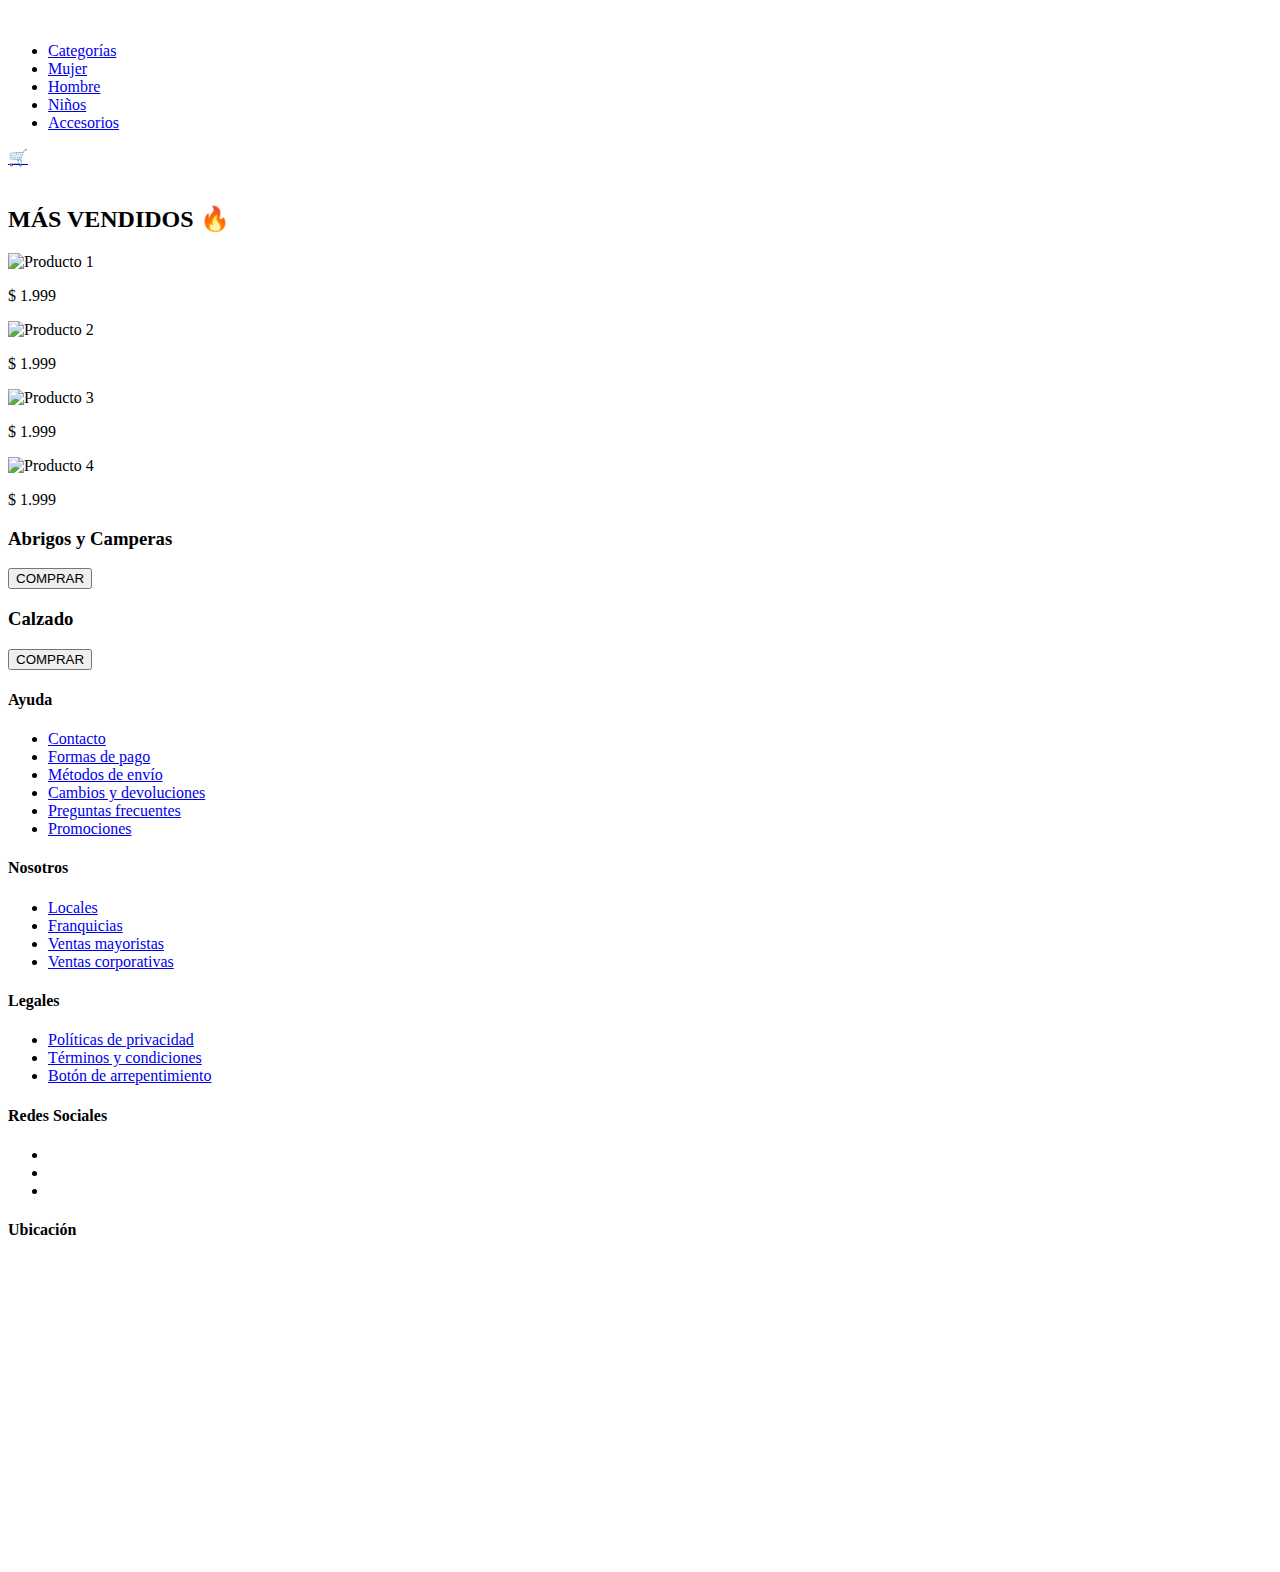
==== index.html @ 07c4fb66 "added link to contact page" ====
<!DOCTYPE html>
<html lang="es">
<head>
    <meta charset="UTF-8">
    <meta name="viewport" content="width=device-width, initial-scale=1.0">
    <title>Itulugar</title>
    <!-- css.gg -->
<link href="https://css.gg/css" rel="stylesheet" />
<link rel="stylesheet" href="https://cdnjs.cloudflare.com/ajax/libs/font-awesome/5.15.3/css/all.min.css" integrity="sha512-iBBXm8fW90+nuLcSKlbmrPcLa0OT92xO1BIsZ+ywDWZCvqsWgccV3gFoRBv0z+8dLJgyAHIhR35VZc2oM/gI1w==" crossorigin="anonymous" />
</head>
<body>
    <header>
        <div class="navbar">
            <div class="logo">
                <a href="index.html"><img src="png/logo2.png" alt=""></a>
            </div>
            <nav>
                <ul class="nav-links">
                    <li><a href="#">Categorías</a></li>
                    <li><a href="#">Mujer</a></li>
                    <li><a href="#">Hombre</a></li>
                    <li><a href="#">Niños</a></li>
                    <li><a href="#">Accesorios</a></li>
                </ul>
            </nav>
            <div class="cart-icon">
                <a href="#">🛒</a>
            </div>
        </div>
    </header>
    <main>
        <section class="hero">
            <img src="img/splash.jpg" alt="" style="width: 60%;">
        </section>
        <section class="best-sellers">
            <h2>MÁS VENDIDOS 🔥</h2>
            <div class="product-list">
                <div class="product-item">
                    <img src="img/product-1.jpg" alt="Producto 1">
                    <p>$ 1.999</p>
                </div>
                <div class="product-item">
                    <img src="img/product-2.jpg" alt="Producto 2">
                    <p>$ 1.999</p>
                </div>
                <div class="product-item">
                    <img src="img/product-3.jpg" alt="Producto 3">
                    <p>$ 1.999</p>
                </div>
                <div class="product-item">
                    <img src="img/product-4.jpg" alt="Producto 4">
                    <p>$ 1.999</p>
                </div>
            </div>
        </section>
        <section class="categories">
            <div class="category">
                <h3>Abrigos y Camperas</h3>
                <button>COMPRAR</button>
            </div>
            <div class="category">
                <h3>Calzado</h3>
                <button>COMPRAR</button>
            </div>
        </section>
    </main>
    <footer>
        <div class="footer-section">
            <h4>Ayuda</h4>
            <ul>
                <li><a href="contact.html">Contacto</a></li>
                <li><a href="#">Formas de pago</a></li>
                <li><a href="#">Métodos de envío</a></li>
                <li><a href="#">Cambios y devoluciones</a></li>
                <li><a href="#">Preguntas frecuentes</a></li>
                <li><a href="#">Promociones</a></li>
            </ul>
        </div>
        <div class="footer-section">
            <h4>Nosotros</h4>
            <ul>
                <li><a href="#">Locales</a></li>
                <li><a href="#">Franquicias</a></li>
                <li><a href="#">Ventas mayoristas</a></li>
                <li><a href="#">Ventas corporativas</a></li>
            </ul>
        </div>
        <div class="footer-section">
            <h4>Legales</h4>
            <ul>
                <li><a href="#">Políticas de privacidad</a></li>
                <li><a href="#">Términos y condiciones</a></li>
                <li><a href="#">Botón de arrepentimiento</a></li>
            </ul>
        </div>
        <div class="footer-section">
            <h4>Redes Sociales</h4>
            <ul class="social-media">
                <li><a href="#"><i class="gg-facebook"></i></a></li>
                <li><a href="#"><i class="gg-instagram"></i></a></li>
                <li><a href="#"><i class="fab fa-tiktok fa-2x"></i></a></li>
            </ul>
        </div>
        <div class="footer-section">
            <h4>Ubicación</h4>
            <iframe src="https://www.google.com/maps/embed?pb=!1m18!1m12!1m3!1d3299.783145172027!2d-58.92995112340759!3d-34.20301673644873!2m3!1f0!2f0!3f0!3m2!1i1024!2i768!4f13.1!3m3!1m2!1s0x95bb710a6885696b%3A0xd442e72b5be4cc8e!2sItulugar!5e0!3m2!1ses-419!2sar!4v1716856259147!5m2!1ses-419!2sar" width="400" height="300" style="border:0;" allowfullscreen="" loading="lazy" referrerpolicy="no-referrer-when-downgrade"></iframe>
        </div>
    </footer>
</body>
</html>
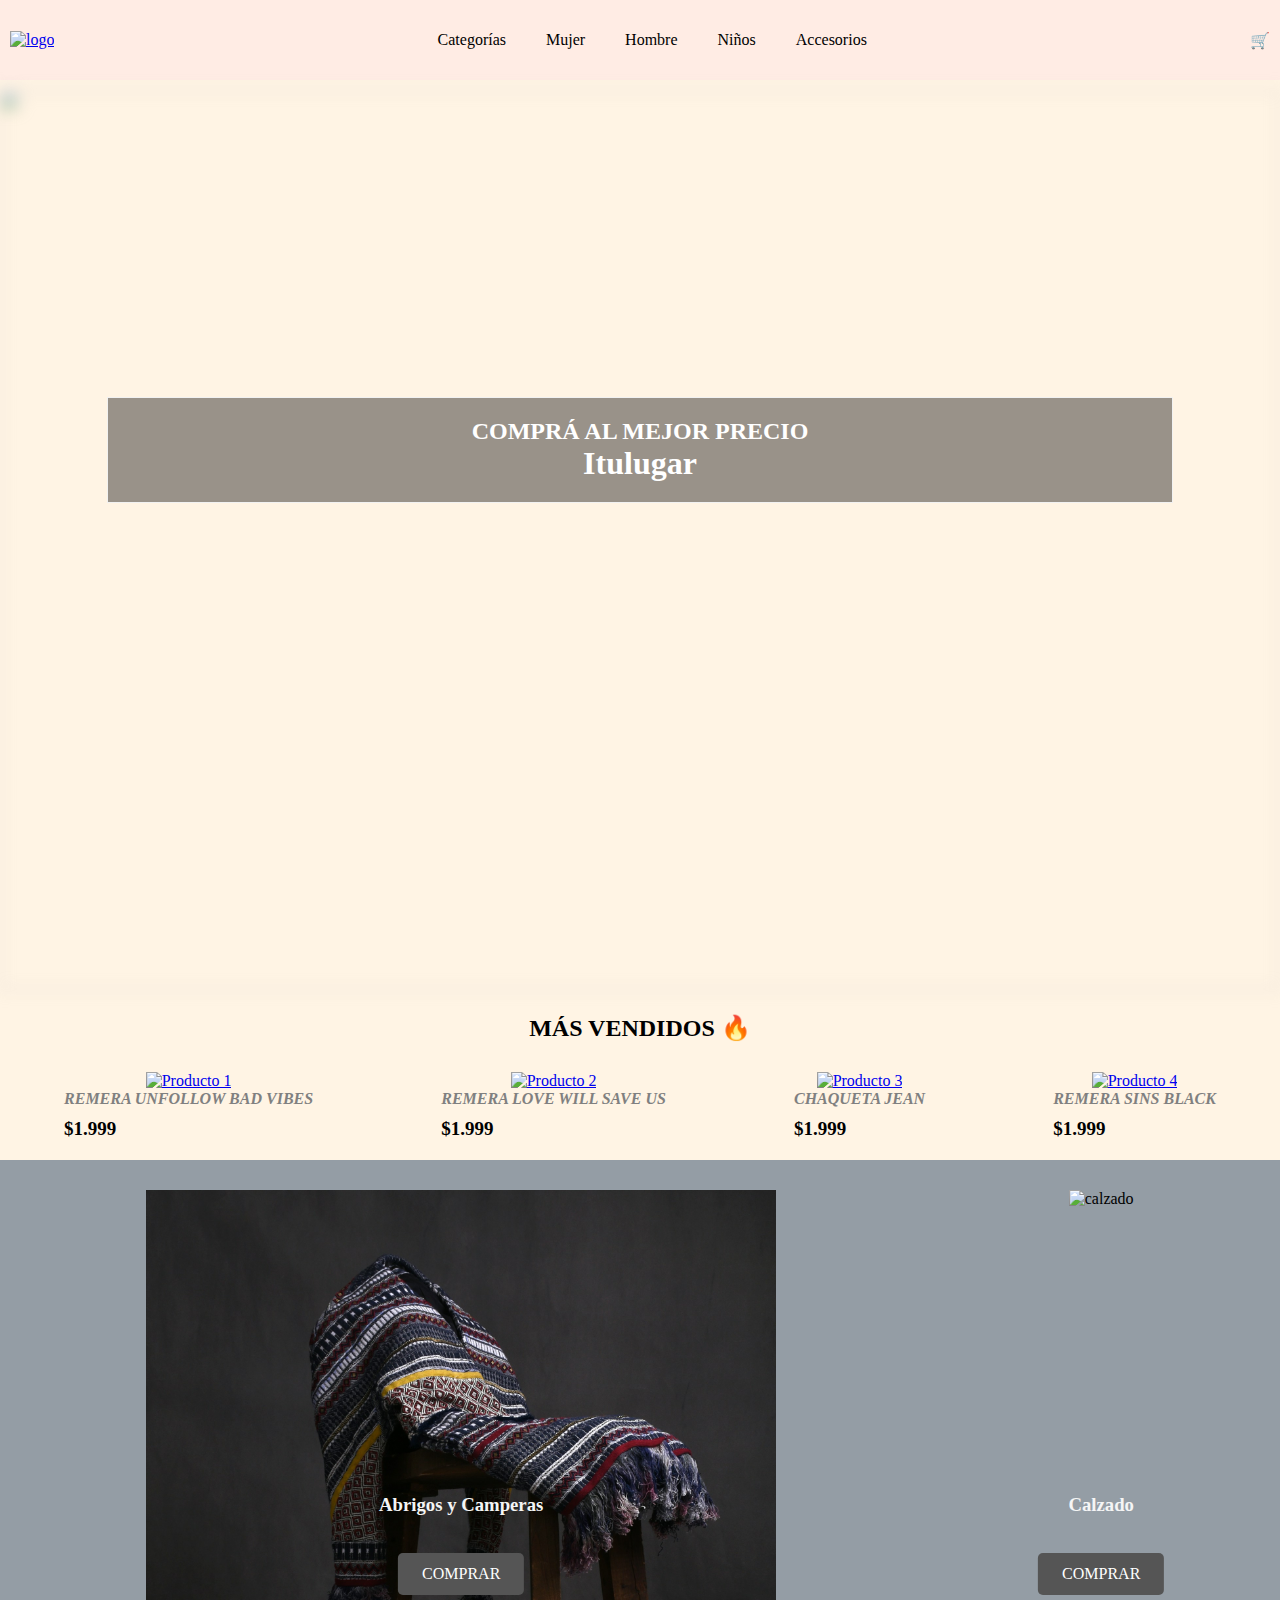
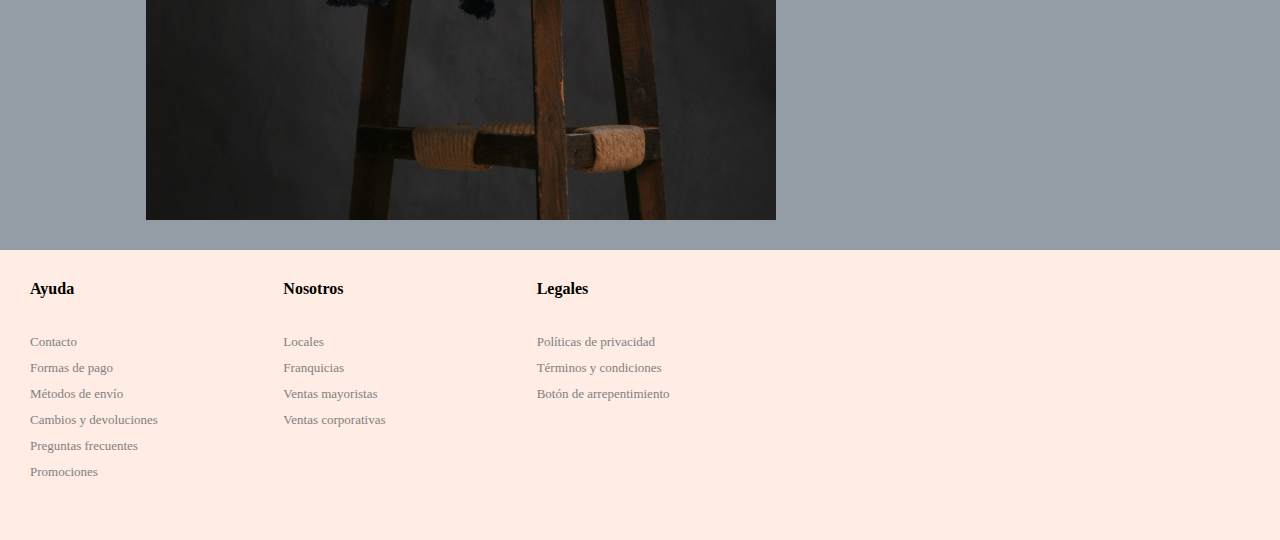
==== commit ee28c93a: "añadiendo hoovers a la pagina principal y cambios de imagenes y fonts en la seccion main" ====
--- a/index.html
+++ b/index.html
@@ -1,18 +1,20 @@
 <!DOCTYPE html>
 <html lang="es">
+
 <head>
     <meta charset="UTF-8">
     <meta name="viewport" content="width=device-width, initial-scale=1.0">
     <title>Itulugar</title>
-    <!-- css.gg -->
-<link href="https://css.gg/css" rel="stylesheet" />
-<link rel="stylesheet" href="https://cdnjs.cloudflare.com/ajax/libs/font-awesome/5.15.3/css/all.min.css" integrity="sha512-iBBXm8fW90+nuLcSKlbmrPcLa0OT92xO1BIsZ+ywDWZCvqsWgccV3gFoRBv0z+8dLJgyAHIhR35VZc2oM/gI1w==" crossorigin="anonymous" />
+    <link rel="stylesheet" href="styles.css">
+    <link href="https://css.gg/css" rel="stylesheet" />
+    <script src="https://kit.fontawesome.com/c2525ad21a.js" crossorigin="anonymous"></script>
 </head>
+
 <body>
     <header>
         <div class="navbar">
             <div class="logo">
-                <a href="index.html"><img src="png/logo2.png" alt=""></a>
+                <a href="index.html"><img src="png/logo2.png" alt="logo"></a>
             </div>
             <nav>
                 <ul class="nav-links">
@@ -30,35 +32,53 @@
     </header>
     <main>
         <section class="hero">
-            <img src="img/splash.jpg" alt="" style="width: 60%;">
+            <img src="img/splash.jpg" alt="">
         </section>
+        <div class="bg-text">
+            <h2>COMPRÁ AL MEJOR PRECIO</h2>
+            <h1>Itulugar</h1>
+        </div>
         <section class="best-sellers">
             <h2>MÁS VENDIDOS 🔥</h2>
             <div class="product-list">
                 <div class="product-item">
+                    <a href="#">
                     <img src="img/product-1.jpg" alt="Producto 1">
-                    <p>$ 1.999</p>
+                    </a>
+                    <h4>REMERA UNFOLLOW BAD VIBES</h4>
+                    <p>$1.999</p>
                 </div>
                 <div class="product-item">
+                    <a href="#">
                     <img src="img/product-2.jpg" alt="Producto 2">
-                    <p>$ 1.999</p>
+                    </a>
+                    <h4>REMERA LOVE WILL SAVE US</h4>
+                    <p>$1.999</p>
                 </div>
                 <div class="product-item">
+                    <a href="#">
                     <img src="img/product-3.jpg" alt="Producto 3">
-                    <p>$ 1.999</p>
+                    </a>
+                    <h4>CHAQUETA JEAN</h4>
+                    <p>$1.999</p>
                 </div>
                 <div class="product-item">
-                    <img src="img/product-4.jpg" alt="Producto 4">
-                    <p>$ 1.999</p>
+                    <a href="#">
+                    <img src="img/product-4.jpg" alt="Producto 4">    
+                    </a>
+                    <h4>REMERA SINS BLACK</h4>
+                    <p>$1.999</p>
                 </div>
             </div>
         </section>
         <section class="categories">
             <div class="category">
+                <img src="img/abrigo.jpg" alt="abrigos">
                 <h3>Abrigos y Camperas</h3>
                 <button>COMPRAR</button>
             </div>
             <div class="category">
+                <img src="img/calzado.jpg" alt="calzado">
                 <h3>Calzado</h3>
                 <button>COMPRAR</button>
             </div>
@@ -93,18 +113,17 @@
                 <li><a href="#">Botón de arrepentimiento</a></li>
             </ul>
         </div>
-        <div class="footer-section">
-            <h4>Redes Sociales</h4>
+        <div class="footer-section-media">
             <ul class="social-media">
-                <li><a href="#"><i class="gg-facebook"></i></a></li>
-                <li><a href="#"><i class="gg-instagram"></i></a></li>
-                <li><a href="#"><i class="fab fa-tiktok fa-2x"></i></a></li>
+                <li><a href="#"><i class="fa-brands fa-facebook fa-4x"></i></a></li>
+                <li><a href="#"><i class="fa-brands fa-instagram fa-4x"></i></a></li>
+                <li><a href="#"><i class="fab fa-tiktok fa-4x"></i></a></li>
             </ul>
         </div>
-        <div class="footer-section">
-            <h4>Ubicación</h4>
-            <iframe src="https://www.google.com/maps/embed?pb=!1m18!1m12!1m3!1d3299.783145172027!2d-58.92995112340759!3d-34.20301673644873!2m3!1f0!2f0!3f0!3m2!1i1024!2i768!4f13.1!3m3!1m2!1s0x95bb710a6885696b%3A0xd442e72b5be4cc8e!2sItulugar!5e0!3m2!1ses-419!2sar!4v1716856259147!5m2!1ses-419!2sar" width="400" height="300" style="border:0;" allowfullscreen="" loading="lazy" referrerpolicy="no-referrer-when-downgrade"></iframe>
+        <div class="footer-section-map">
+            <iframe src="https://www.google.com/maps/embed?pb=!1m14!1m8!1m3!1d13199.131913118772!2d-58.927376!3d-34.203021!3m2!1i1024!2i768!4f13.1!3m3!1m2!1s0x95bb710a6885696b%3A0xd442e72b5be4cc8e!2sItulugar!5e0!3m2!1ses-419!2sar!4v1718672262705!5m2!1ses-419!2sar" width="400" height="300" style="border:0;" allowfullscreen="" loading="lazy" referrerpolicy="no-referrer-when-downgrade"></iframe>
         </div>
     </footer>
 </body>
-</html>
+
+</html>--- a/styles.css
+++ b/styles.css
@@ -0,0 +1,212 @@
+*{
+    padding: 0;
+    margin: 0;
+    font-family: tahoma;
+    }
+/*header*/
+header{
+    background-color: #FFECE4;
+    display: flex;
+    width: 100%;
+}
+.logo{
+    text-align: center;
+    justify-content: center;
+    display: flex;
+}
+.logo a img{
+    height: 70px;
+}
+.navbar{
+    display: flex;
+    justify-content: space-between;
+    align-items: center;
+    height: 80px;
+    width: 100%;
+    padding-left: 10px;
+    padding-right: 10px;
+}
+.nav-links{
+    display: flex;
+    list-style: none;
+}
+.nav-links li{
+    padding: 20px
+}
+.nav-links a{
+    text-decoration: none;
+    color: black;
+}
+.nav-links a:hover{
+    color: purple
+}
+.cart-icon a{
+    text-decoration: none
+}
+.cart-icon a:hover{
+    font-size: large;
+}
+/*header*/
+/*main*/
+main{
+    background-color: #FFF4E4;
+}
+.hero{
+    text-align: center;
+    filter: blur(8px);
+}
+.hero img{
+    width: 100%;
+    padding-top: 10px;
+    height: 100vh;
+}
+.bg-text {
+    background-color: rgb(0,0,0);
+    background-color: rgba(0,0,0, 0.4);
+    color: white;
+    font-weight: bold;
+    border: 1px solid #f1f1f1;
+    position: absolute;
+    top: 50%;
+    left: 50%;
+    transform: translate(-50%, -50%);
+    z-index: 2;
+    width: 80%;
+    padding: 20px;
+    text-align: center;
+}
+.bg-text :hover{
+    cursor: default;
+}
+.best-sellers{
+    padding-top: 20px;
+    padding-bottom: 20px;
+    text-align: center;
+    background-color: #FFF4E4;
+}
+.best-sellers h2{
+    margin-bottom: 30px;
+}
+.best-sellers img{
+    max-width: 100%;
+    height: 500px;
+}
+.best-sellers img:hover{
+    filter: drop-shadow(3px 3px 5px black);
+}
+.product-list{
+    display: flex;
+    justify-content: space-between;
+    align-items: center;
+}
+.product-item{
+    margin: auto
+}
+.product-item h4{
+    padding-bottom: 10px;
+    font-style: italic;
+    text-align: start;
+    color: grey;
+}
+.product-item p{
+    font-weight: bolder;
+    text-align: start;
+    font-size: 19px;
+}
+.categories{
+    background-color: #949DA5;
+    display: flex;
+    justify-content: space-around;
+    margin: auto;
+}
+.categories img{
+    height: 70vh;
+    padding: 30px;
+}
+.category{
+    color: black;
+    text-align: center;
+    align-items: center;
+    position: relative;
+    display: flex;
+}
+.category h3{
+    color: whitesmoke;
+    position: absolute;
+    top: 50%;
+    left: 50%;
+    transform: translate(-50%, -50%);
+}
+.category button{
+    position: absolute;
+    top: 60%;
+    left: 50%;
+    transform: translate(-50%, -50%);
+    -ms-transform: translate(-50%, -50%);
+    background-color: #555;
+    color: white;
+    font-size: 16px;
+    padding: 12px 24px;
+    border: none;
+    cursor: pointer;
+    border-radius: 5px;
+    text-align: center;
+}
+.category button:hover{
+    font-size: large;
+}
+/*main*/
+/*footer*/
+footer{
+    display: flex;
+    justify-content: space-around;
+    flex-wrap: wrap;
+    background-color: #FFECE4;
+    padding: 20px;
+    height: 250px;
+}
+footer a{
+    color: grey;
+    text-decoration: none;
+    font-size: small;
+}
+footer li{
+    list-style-type: none;
+}
+footer li i{
+    padding: 10px
+}
+.footer-section{
+    flex: 1;
+    min-width: 200px;
+    margin: 10px;
+}
+.footer-section h4{
+    margin-bottom: 30px;
+}
+.footer-section ul{
+    line-height: 25px;
+}
+.footer-section ul li a:hover{
+text-decoration: underline;
+}
+.footer-section-media{
+    text-align: center;
+    align-content: center;
+    padding: 10px;
+}
+.footer-section-media a{
+    color: black;
+}
+.footer-section-media a:hover{
+    font-size: medium;
+}
+.social-media{
+    display: flex;
+}
+.footer-section-map{
+    height: 100%;
+}
+iframe{
+    height: 100%;
+}
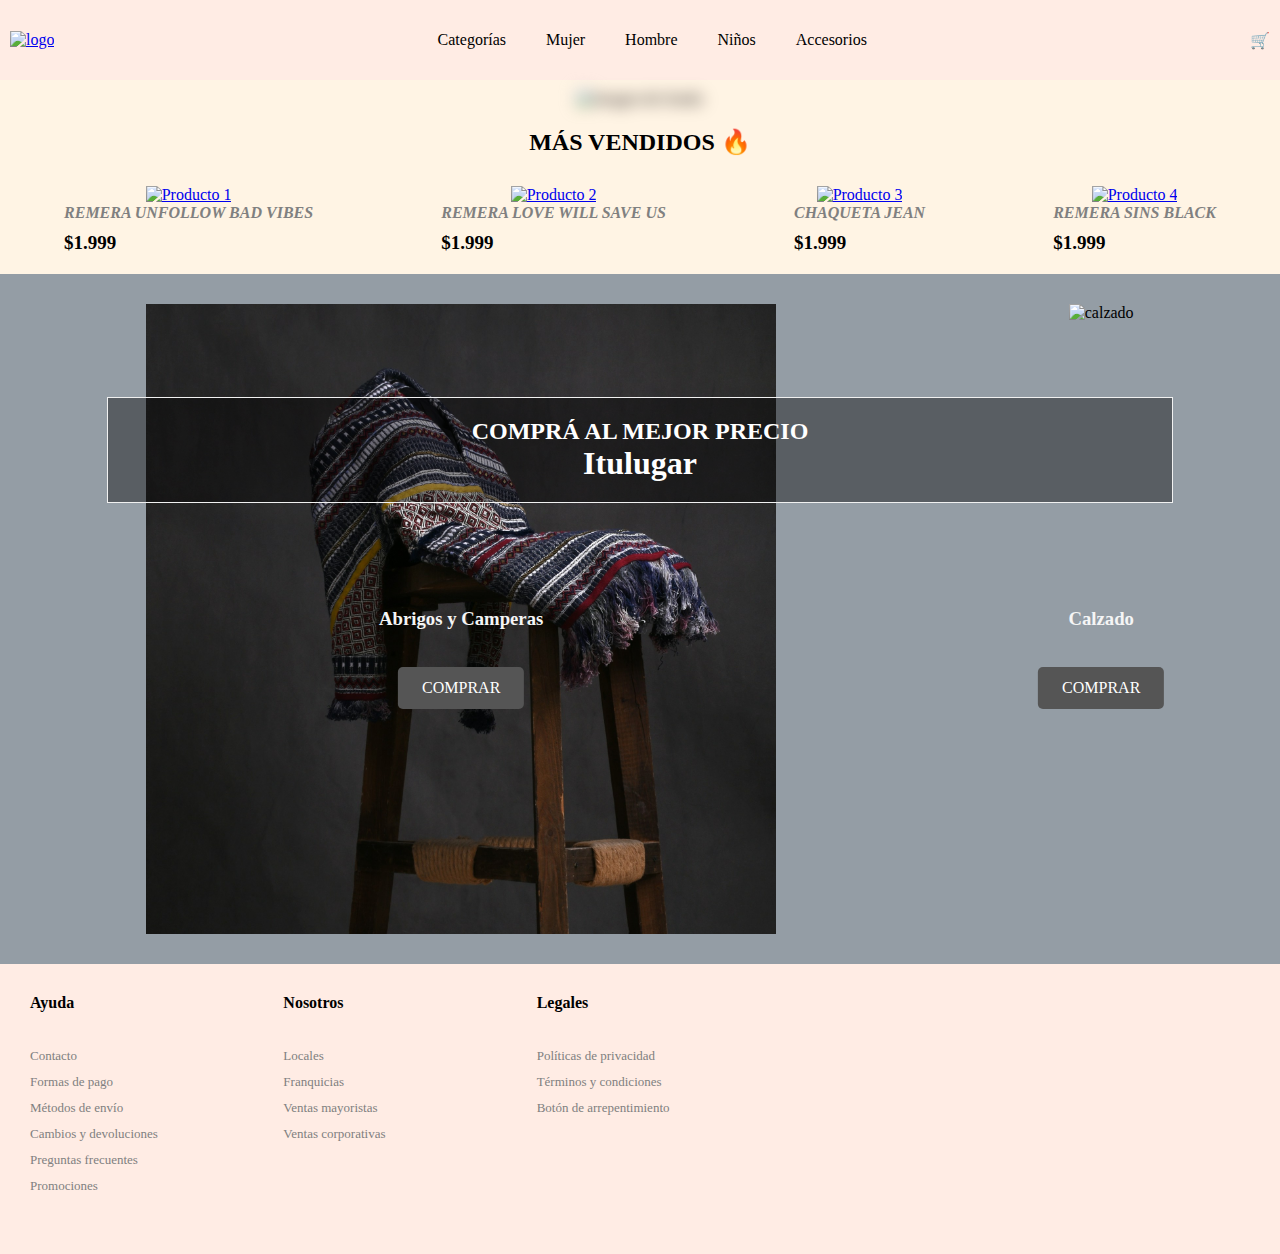
==== commit 8c62bd2b: "Añadi algunos meta, logo en encabezado y links a las redes sociales" ====
--- a/index.html
+++ b/index.html
@@ -4,9 +4,12 @@
 <head>
     <meta charset="UTF-8">
     <meta name="viewport" content="width=device-width, initial-scale=1.0">
+    <meta name="author" content="Rodrigo Mendez">
+    <meta name="keywords" content="tienda, ropa, itulugar, Campana">
+    <meta name="description" content="Tienda de ropa en Campana">
     <title>Itulugar</title>
     <link rel="stylesheet" href="styles.css">
-    <link href="https://css.gg/css" rel="stylesheet" />
+    <link rel="icon" type="logo" href="png/logo2.png">
     <script src="https://kit.fontawesome.com/c2525ad21a.js" crossorigin="anonymous"></script>
 </head>
 
@@ -32,7 +35,7 @@
     </header>
     <main>
         <section class="hero">
-            <img src="img/splash.jpg" alt="">
+            <img src="img/splash.jpg" alt="imagen-de-fondo">
         </section>
         <div class="bg-text">
             <h2>COMPRÁ AL MEJOR PRECIO</h2>
@@ -115,9 +118,9 @@
         </div>
         <div class="footer-section-media">
             <ul class="social-media">
-                <li><a href="#"><i class="fa-brands fa-facebook fa-4x"></i></a></li>
-                <li><a href="#"><i class="fa-brands fa-instagram fa-4x"></i></a></li>
-                <li><a href="#"><i class="fab fa-tiktok fa-4x"></i></a></li>
+                <li><a href="https://www.facebook.com/itu.lugar" target="_blank"><i class="fa-brands fa-facebook fa-4x"></i></a></li>
+                <li><a href="https://www.instagram.com/_itulugar_/" target="blank"><i class="fa-brands fa-instagram fa-4x"></i></a></li>
+                <li><a href="https://www.tiktok.com/@itu.lugar" target="_blank"><i class="fab fa-tiktok fa-4x"></i></a></li>
             </ul>
         </div>
         <div class="footer-section-map">
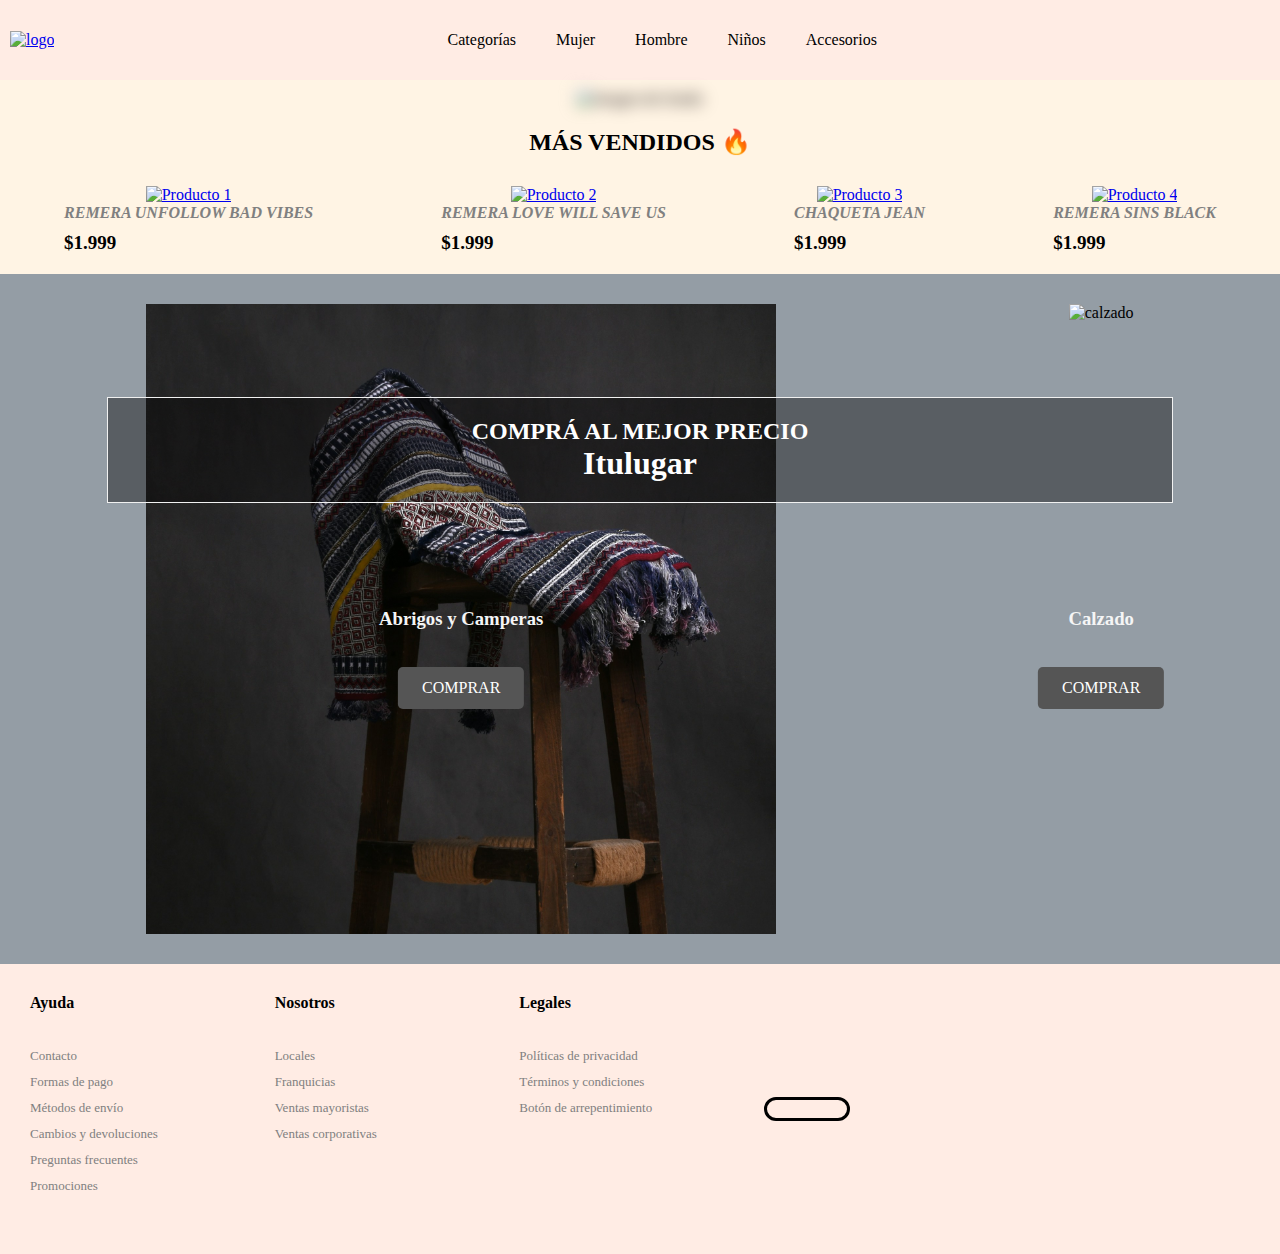
==== commit c0117667: "change cart.icon - wpp link added" ====
--- a/index.html
+++ b/index.html
@@ -29,7 +29,7 @@
                 </ul>
             </nav>
             <div class="cart-icon">
-                <a href="#">🛒</a>
+                <a href="#"><i class="fa-solid fa-cart-shopping"></i></a>
             </div>
         </div>
     </header>
@@ -118,6 +118,7 @@
         </div>
         <div class="footer-section-media">
             <ul class="social-media">
+                <li><a href="https://wa.me/543489596737" target="_blank"><i class="fa-brands fa-whatsapp fa-4x"></i></a></li>
                 <li><a href="https://www.facebook.com/itu.lugar" target="_blank"><i class="fa-brands fa-facebook fa-4x"></i></a></li>
                 <li><a href="https://www.instagram.com/_itulugar_/" target="blank"><i class="fa-brands fa-instagram fa-4x"></i></a></li>
                 <li><a href="https://www.tiktok.com/@itu.lugar" target="_blank"><i class="fab fa-tiktok fa-4x"></i></a></li>
--- a/styles.css
+++ b/styles.css
@@ -40,11 +40,16 @@
 .nav-links a:hover{
     color: purple
 }
+.cart-icon{
+    font-size: x-large;
+}
 .cart-icon a{
-    text-decoration: none
+    text-decoration: none;
+    color: black;
 }
 .cart-icon a:hover{
-    font-size: large;
+    filter: drop-shadow(1px 1px 3px);
+    color: #555;
 }
 /*header*/
 /*main*/
@@ -98,6 +103,7 @@
     display: flex;
     justify-content: space-between;
     align-items: center;
+    flex-wrap: wrap;
 }
 .product-item{
     margin: auto
@@ -118,6 +124,7 @@
     display: flex;
     justify-content: space-around;
     margin: auto;
+    flex-wrap: wrap;
 }
 .categories img{
     height: 70vh;
@@ -160,7 +167,6 @@
 footer{
     display: flex;
     justify-content: space-around;
-    flex-wrap: wrap;
     background-color: #FFECE4;
     padding: 20px;
     height: 250px;
@@ -199,10 +205,13 @@
     color: black;
 }
 .footer-section-media a:hover{
-    font-size: medium;
+    filter: drop-shadow(1px 1px 3px);
+    color: grey;
 }
 .social-media{
     display: flex;
+    border: black 3px solid;
+    border-radius: 20px;
 }
 .footer-section-map{
     height: 100%;
@@ -210,3 +219,49 @@
 iframe{
     height: 100%;
 }
+/*contact css*/
+h1#contact{
+    padding-top: 30px;
+    text-align: center;
+}
+form{
+    align-items: center;
+    display: flex;
+    flex-direction: column;
+}
+.form-container h1{
+    text-align: center;
+}
+input{
+    width: 50%;
+    padding: 12px; 
+    border: 1px solid #ccc; 
+    border-radius: 4px; 
+    box-sizing: border-box;
+    margin-top: 6px; 
+    margin-bottom: 16px;
+}
+textarea{
+    width: 50%;
+    min-height: 200px;
+    resize: none; 
+}
+.message{
+    padding-bottom: 12px;
+}
+button[type=submit]{
+    background-color: #949DA5;
+    color: white;
+    padding: 12px 20px;
+    border: none;
+    border-radius: 4px;
+    cursor: pointer;
+    margin-top: 10px;
+    width: 80px;    
+}
+button[type=submit]:hover {
+    background-color: purple;
+}
+.form-container{
+    padding: 30px;
+}
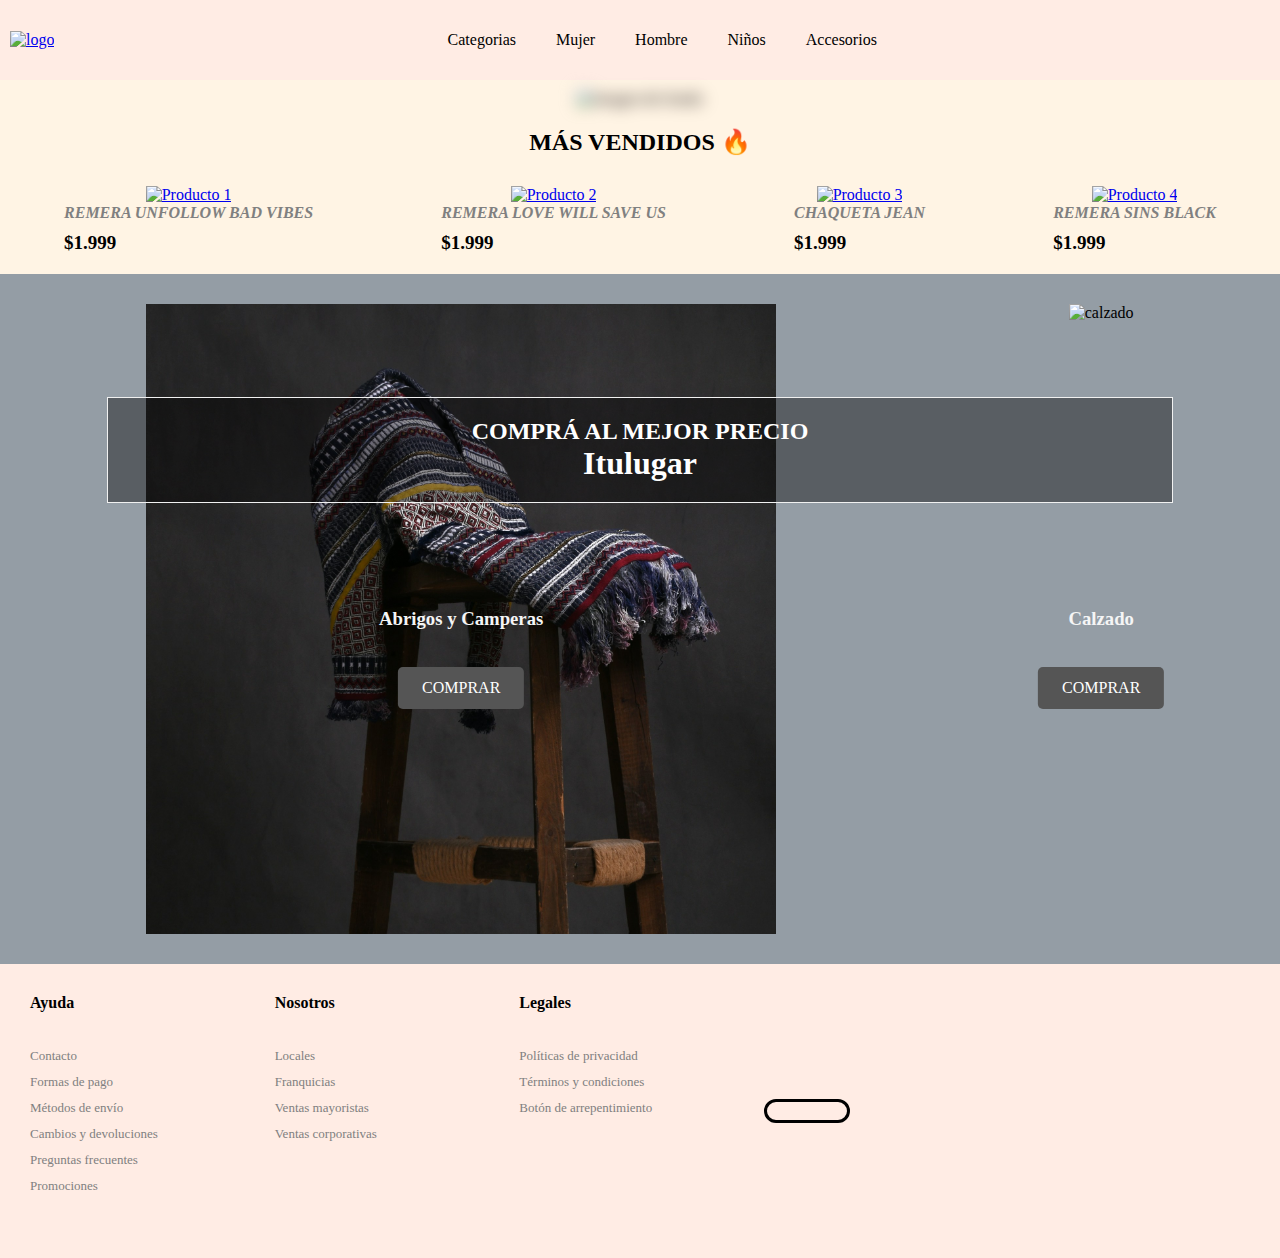
==== commit 4832ddfe: "añadí un menu responsivo para pantallas mas chicas y tambien el footer" ====
--- a/index.html
+++ b/index.html
@@ -19,17 +19,20 @@
             <div class="logo">
                 <a href="index.html"><img src="png/logo2.png" alt="logo"></a>
             </div>
-            <nav>
-                <ul class="nav-links">
-                    <li><a href="#">Categorías</a></li>
-                    <li><a href="#">Mujer</a></li>
-                    <li><a href="#">Hombre</a></li>
-                    <li><a href="#">Niños</a></li>
-                    <li><a href="#">Accesorios</a></li>
+            <nav id="nav" class="nav">
+                <ul id="nav-links" class="nav-links">
+                    <a href="#"><li>Categorias</li></a>
+                    <a href="#"><li>Mujer</li></a>
+                    <a href="#"><li>Hombre</li></a>
+                    <a href="#"><li>Niños</li></a>
+                    <a href="#"><li>Accesorios</li></a>
                 </ul>
             </nav>
-            <div class="cart-icon">
-                <a href="#"><i class="fa-solid fa-cart-shopping"></i></a>
+            <div class="menu-container">
+                <div class="menu-icon" onclick="toggleMenu()">☰</div>
+                <div class="cart-icon">
+                    <a href="#"><i class="fa-solid fa-cart-shopping"></i></a>
+                </div>
             </div>
         </div>
     </header>
@@ -128,6 +131,8 @@
             <iframe src="https://www.google.com/maps/embed?pb=!1m14!1m8!1m3!1d13199.131913118772!2d-58.927376!3d-34.203021!3m2!1i1024!2i768!4f13.1!3m3!1m2!1s0x95bb710a6885696b%3A0xd442e72b5be4cc8e!2sItulugar!5e0!3m2!1ses-419!2sar!4v1718672262705!5m2!1ses-419!2sar" width="400" height="300" style="border:0;" allowfullscreen="" loading="lazy" referrerpolicy="no-referrer-when-downgrade"></iframe>
         </div>
     </footer>
+
+    <script src="script.js"></script>
 </body>
 
 </html>--- a/styles.css
+++ b/styles.css
@@ -17,6 +17,16 @@
 .logo a img{
     height: 70px;
 }
+.menu-icon{
+    cursor: pointer;
+    font-size: 2rem;
+    display: none;
+    padding: 10px;
+}
+.menu-container{
+    display: flex;
+    align-items: center;
+}
 .navbar{
     display: flex;
     justify-content: space-between;
@@ -51,6 +61,30 @@
     filter: drop-shadow(1px 1px 3px);
     color: #555;
 }
+@media (max-width: 768px) {
+    .menu-icon {
+        display: block;
+    }
+    nav{
+        display: none;
+    }
+    nav.show{
+        display: flex;
+        flex-direction: column;
+        position: absolute;
+        border: 1px solid black;
+        background-color: #FFF4E4;
+        top: 10%;
+        z-index: 1;
+        width: 97%;
+    }
+    .nav-links{
+        display: block;
+    }
+    .nav-links li:hover{
+    background-color: grey;
+    }
+} 
 /*header*/
 /*main*/
 main{
@@ -130,6 +164,12 @@
     height: 70vh;
     padding: 30px;
 }
+@media (max-width: 768px) {
+    .categories img{
+        height: 40vh;
+        padding: 20px;
+    }
+}
 .category{
     color: black;
     text-align: center;
@@ -169,7 +209,8 @@
     justify-content: space-around;
     background-color: #FFECE4;
     padding: 20px;
-    height: 250px;
+    height: 100%;
+    flex-wrap: wrap;
 }
 footer a{
     color: grey;
@@ -217,7 +258,7 @@
     height: 100%;
 }
 iframe{
-    height: 100%;
+    height: 250px;
 }
 /*contact css*/
 h1#contact{
